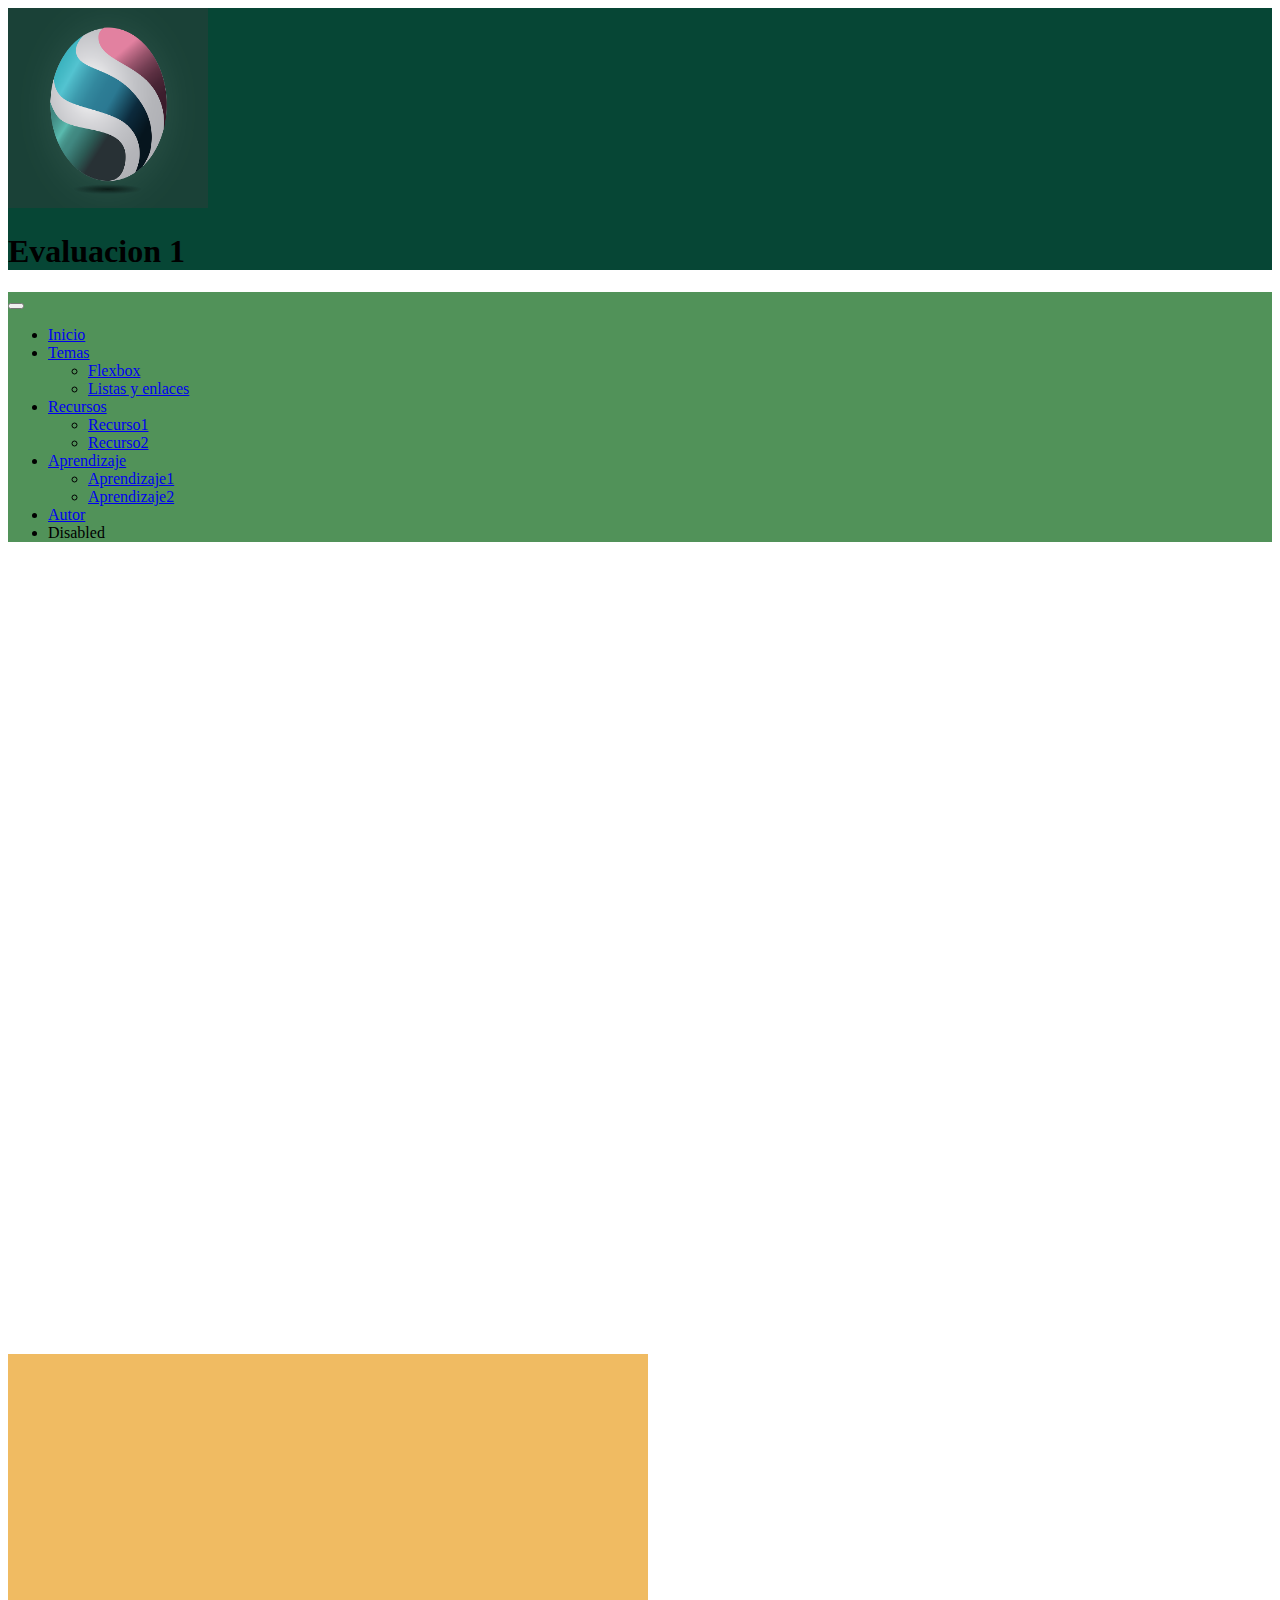
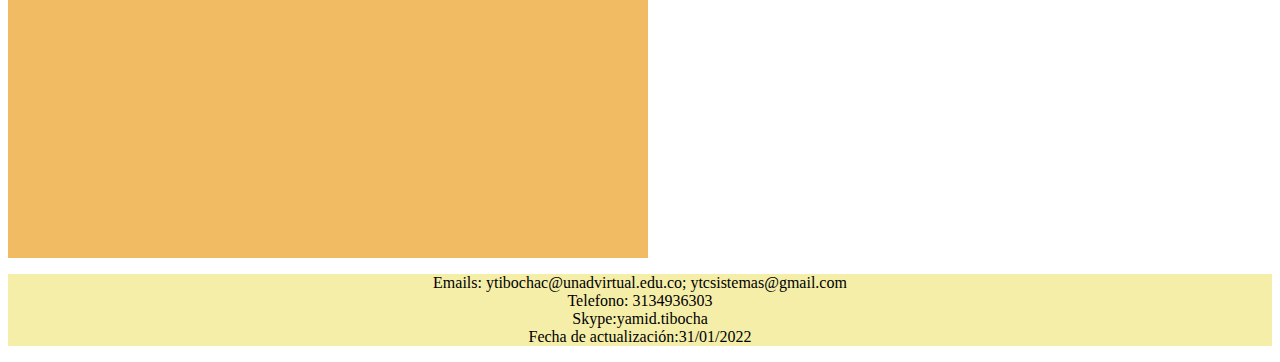
==== Fase4/aprendizaje1.html @ ece67a15 "fase4" ====
<!DOCTYPE html>
<html lang="es">
<head>
    <meta charset="UTF-8">
    <meta http-equiv=”X-UA-Compatible” content=”IE=edge”>
    <meta name=”viewport” content=”width=device-width, initial-scale=1.0 ”>
    <link rel="stylesheet" href="css/estilos.css">
    <title>Desarrollo Actividad Fase4</title>

    <link href="https://cdn.jsdelivr.net/npm/bootstrap@5.1.3/dist/css/bootstrap.min.css" rel="stylesheet"
        integrity="sha384-1BmE4kWBq78iYhFldvKuhfTAU6auU8tT94WrHftjDbrCEXSU1oBoqyl2QvZ6jIW3" crossorigin="anonymous">
        <script src="https://cdn.jsdelivr.net/npm/bootstrap@5.1.3/dist/js/bootstrap.bundle.min.js" integrity="sha384-ka7Sk0Gln4gmtz2MlQnikT1wXgYsOg+OMhuP+IlRH9sENBO0LRn5q+8nbTov4+1p" crossorigin="anonymous"></script>

</head>
<header class="Contenedor-fluid bg-primary"> 

<div class="row" >
<div class="col-4"><img src="img/logo1.png"width="200" height="200"></div>
<div class="col-8"><h1>Evaluacion 1</h1></div>
</div>
</header>

<nav class="navbar navbar-expand-lg navbar-dark bg-dark">
    <div class="container-fluid">
      <button class="navbar-toggler" type="button" data-bs-toggle="collapse" data-bs-target="#navbarSupportedContent" aria-controls="navbarSupportedContent" aria-expanded="false" aria-label="Toggle navigation">
        <span class="navbar-toggler-icon"></span>
      </button>
      <div class="collapse navbar-collapse" id="navbarSupportedContent">
        <ul class="navbar-nav me-auto mb-2 mb-lg-0">
          <li class="nav-item">
            <a class="nav-link active" aria-current="page" href="index.html">Inicio</a>
          </li>
          
          <li class="nav-item dropdown">
            <a class="nav-link dropdown-toggle" href="#" id="navbarDropdown" role="button" data-bs-toggle="dropdown" aria-expanded="false">
              Temas
            </a>
            <ul class="dropdown-menu" aria-labelledby="navbarDropdown">
              <li><a class="dropdown-item" href="tema1.html">Flexbox</a></li>
              <li><a class="dropdown-item" href="tema2.html">Listas y enlaces</a></li>
              
            </ul>

            <li class="nav-item dropdown">
                <a class="nav-link dropdown-toggle" href="#" id="navbarDropdown" role="button" data-bs-toggle="dropdown" aria-expanded="false">
                Recursos
        </a>
        <ul class="dropdown-menu" aria-labelledby="navbarDropdown">
          <li><a class="dropdown-item" href="recurso1.html">Recurso1</a></li>
          <li><a class="dropdown-item" href="recurso2.html">Recurso2</a></li>
          
        </ul>



        <li class="nav-item dropdown">
            <a class="nav-link dropdown-toggle" href="#" id="navbarDropdown" role="button" data-bs-toggle="dropdown" aria-expanded="false">
            Aprendizaje
    </a>
    <ul class="dropdown-menu" aria-labelledby="navbarDropdown">
      <li><a class="dropdown-item" href="aprendizaje1.html">Aprendizaje1</a></li>
      <li><a class="dropdown-item" href="aprendizaje2.html">Aprendizaje2</a></li>
      
    </ul>




          </li>
          <li class="nav-item">
            <a class="nav-link" href="autor.html">Autor</a>
          </li>

          <li class="nav-item">
            <a class="nav-link disabled">Disabled</a>
          </li>
        </ul>
        
      </div>
    </div>
  </nav>

  <main class="container">
  <div class="row"> 
<div class="col-md-8"> 
    <iframe src="https://docs.google.com/forms/d/e/1FAIpQLSe9puDKPCtB6dUlBEuk9Udi7sGmoUbb_bLjYiE5I0OOkWQbwA/viewform?embedded=true" width="640" height="792" frameborder="0" marginheight="0" marginwidth="0">Cargando…</iframe>
</div>

  <aside class="col-md-4">
    <iframe
        src="https://www.facebook.com/plugins/page.php?href=https%3A%2F%2Ffacebook.com%2FUniversidadUNAD%2F&tabs=timeline&width=340&height=500&small_header=false&adapt_container_width=true&hide_cover=false&show_facepile=true&appId"
        width="340" height="500" style="border:none;overflow:hidden" scrolling="no" frameborder="0"
        allowfullscreen="true"
        allow="autoplay; clipboard-write; encrypted-media; picture-in-picture; web-share"></iframe>
</aside>


</div>
</main> 
<footer class="Contenedor-fluid bg-primary" >
    <div class="row">

<div class="col-md-12"></div>
    <p align="center">
        Emails: ytibochac@unadvirtual.edu.co; ytcsistemas@gmail.com <br>
        Telefono: 3134936303 <br>
        Skype:yamid.tibocha <br>
        Fecha de actualización:31/01/2022
    </p>

</div>
</footer>
<body>
</body>
</html>
---- Fase4/css/estilos.css ----
header{

background-color: #064635;

}

nav{

background-color: #519259;

}

section{

    background-color: #064663;
    grid-column: 1/4;
}

aside{
    background-color: #F0BB62;
    grid-column: 4/5;
}

footer{

    background-color: #F4EEA9;
}
main{
    display:grid;
    grid-template-columns: 1fr 1fr 1fr 1fr;
}
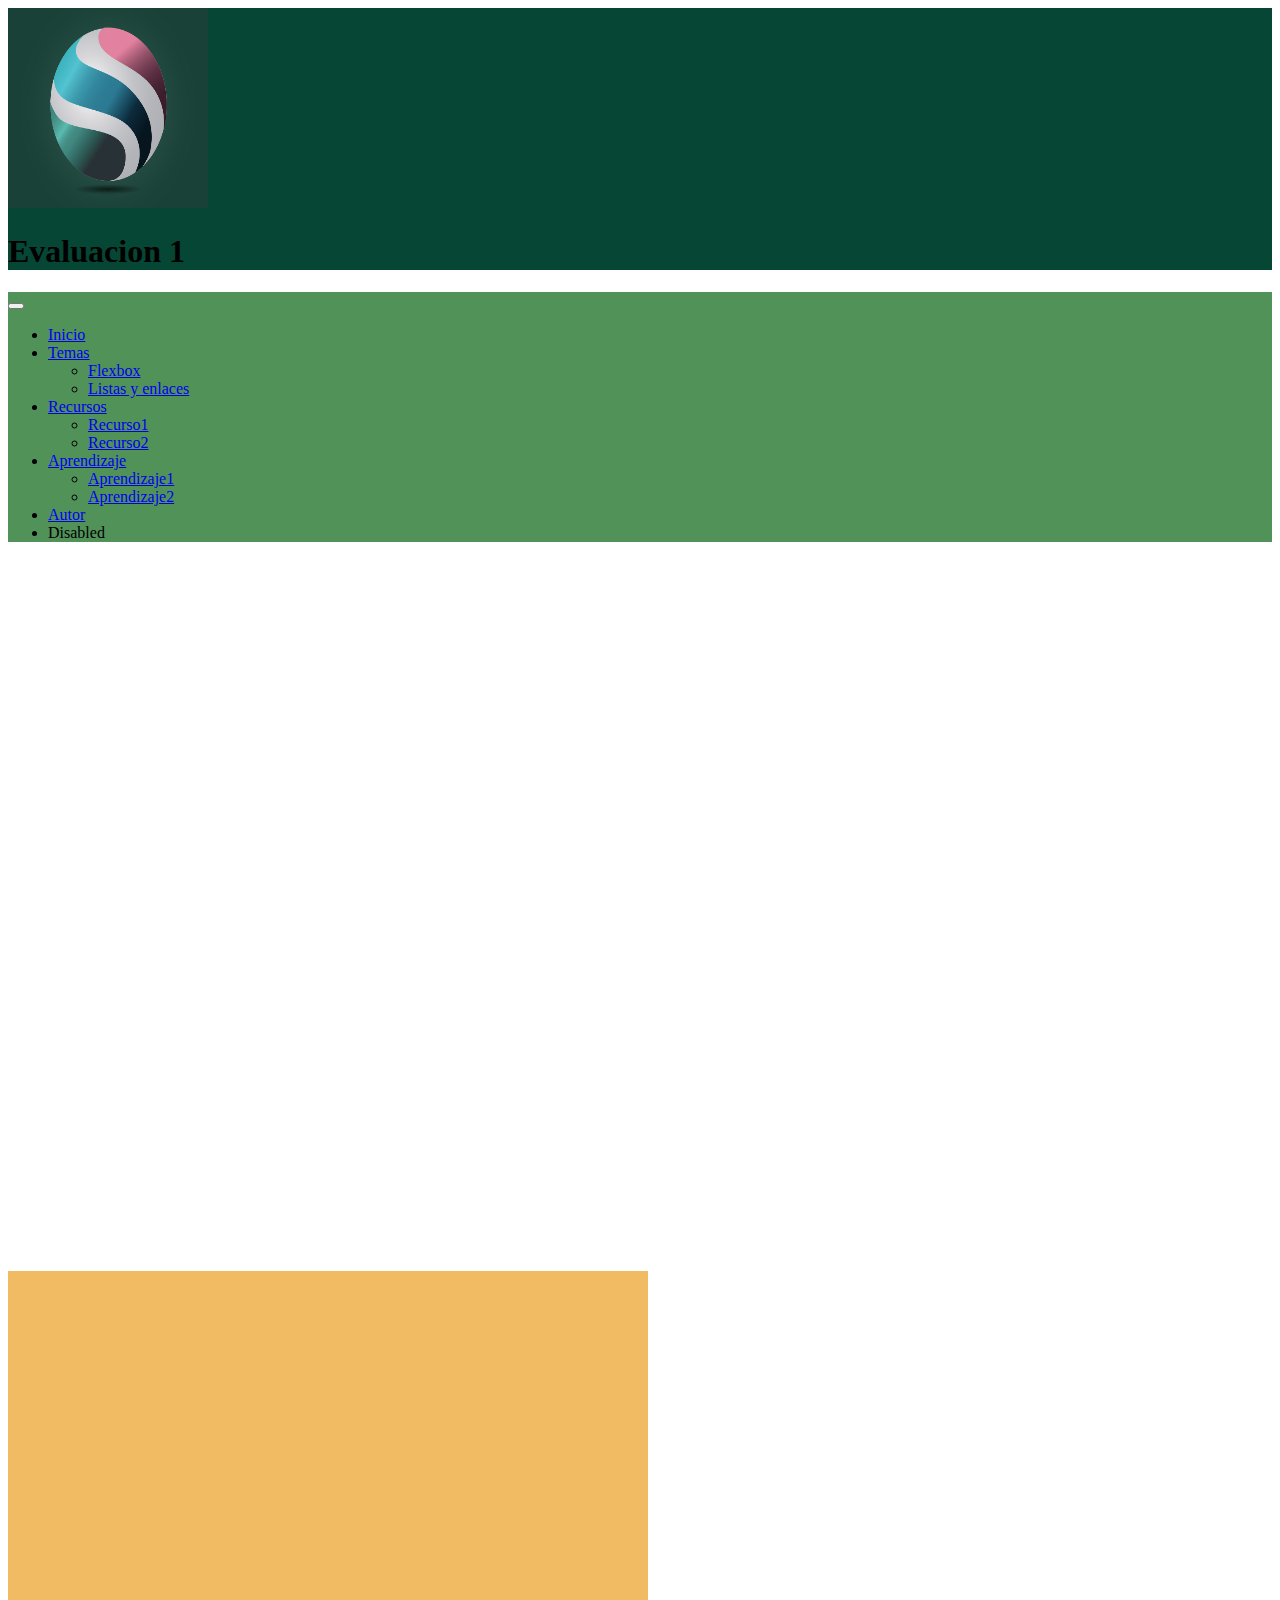
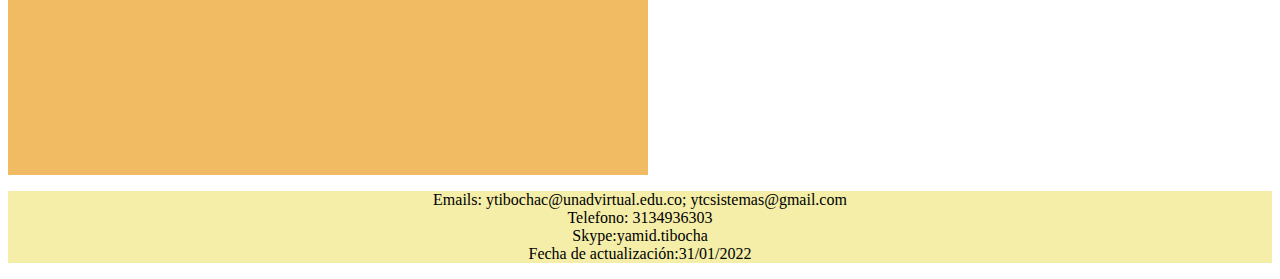
==== commit 5ba21a0b: "Ajuste fase4" ====
--- a/Fase4/aprendizaje1.html
+++ b/Fase4/aprendizaje1.html
@@ -51,8 +51,6 @@
           
         </ul>
 
-
-
         <li class="nav-item dropdown">
             <a class="nav-link dropdown-toggle" href="#" id="navbarDropdown" role="button" data-bs-toggle="dropdown" aria-expanded="false">
             Aprendizaje
@@ -62,15 +60,10 @@
       <li><a class="dropdown-item" href="aprendizaje2.html">Aprendizaje2</a></li>
       
     </ul>
-
-
-
-
           </li>
           <li class="nav-item">
             <a class="nav-link" href="autor.html">Autor</a>
           </li>
-
           <li class="nav-item">
             <a class="nav-link disabled">Disabled</a>
           </li>
@@ -82,20 +75,20 @@
 
   <main class="container">
   <div class="row"> 
-<div class="col-md-8"> 
-    <iframe src="https://docs.google.com/forms/d/e/1FAIpQLSe9puDKPCtB6dUlBEuk9Udi7sGmoUbb_bLjYiE5I0OOkWQbwA/viewform?embedded=true" width="640" height="792" frameborder="0" marginheight="0" marginwidth="0">Cargando…</iframe>
+<div class="col-md-11"> 
+    <iframe src="https://docs.google.com/forms/d/e/1FAIpQLSe9puDKPCtB6dUlBEuk9Udi7sGmoUbb_bLjYiE5I0OOkWQbwA/viewform?embedded=true" width="640" height="709" frameborder="0" marginheight="0" marginwidth="0">Cargando…</iframe>
 </div>
 
-  <aside class="col-md-4">
+  <aside class="col-md-1">
     <iframe
         src="https://www.facebook.com/plugins/page.php?href=https%3A%2F%2Ffacebook.com%2FUniversidadUNAD%2F&tabs=timeline&width=340&height=500&small_header=false&adapt_container_width=true&hide_cover=false&show_facepile=true&appId"
         width="340" height="500" style="border:none;overflow:hidden" scrolling="no" frameborder="0"
         allowfullscreen="true"
         allow="autoplay; clipboard-write; encrypted-media; picture-in-picture; web-share"></iframe>
-</aside>
+   </aside>
+</div>
 
 
-</div>
 </main> 
 <footer class="Contenedor-fluid bg-primary" >
     <div class="row">
